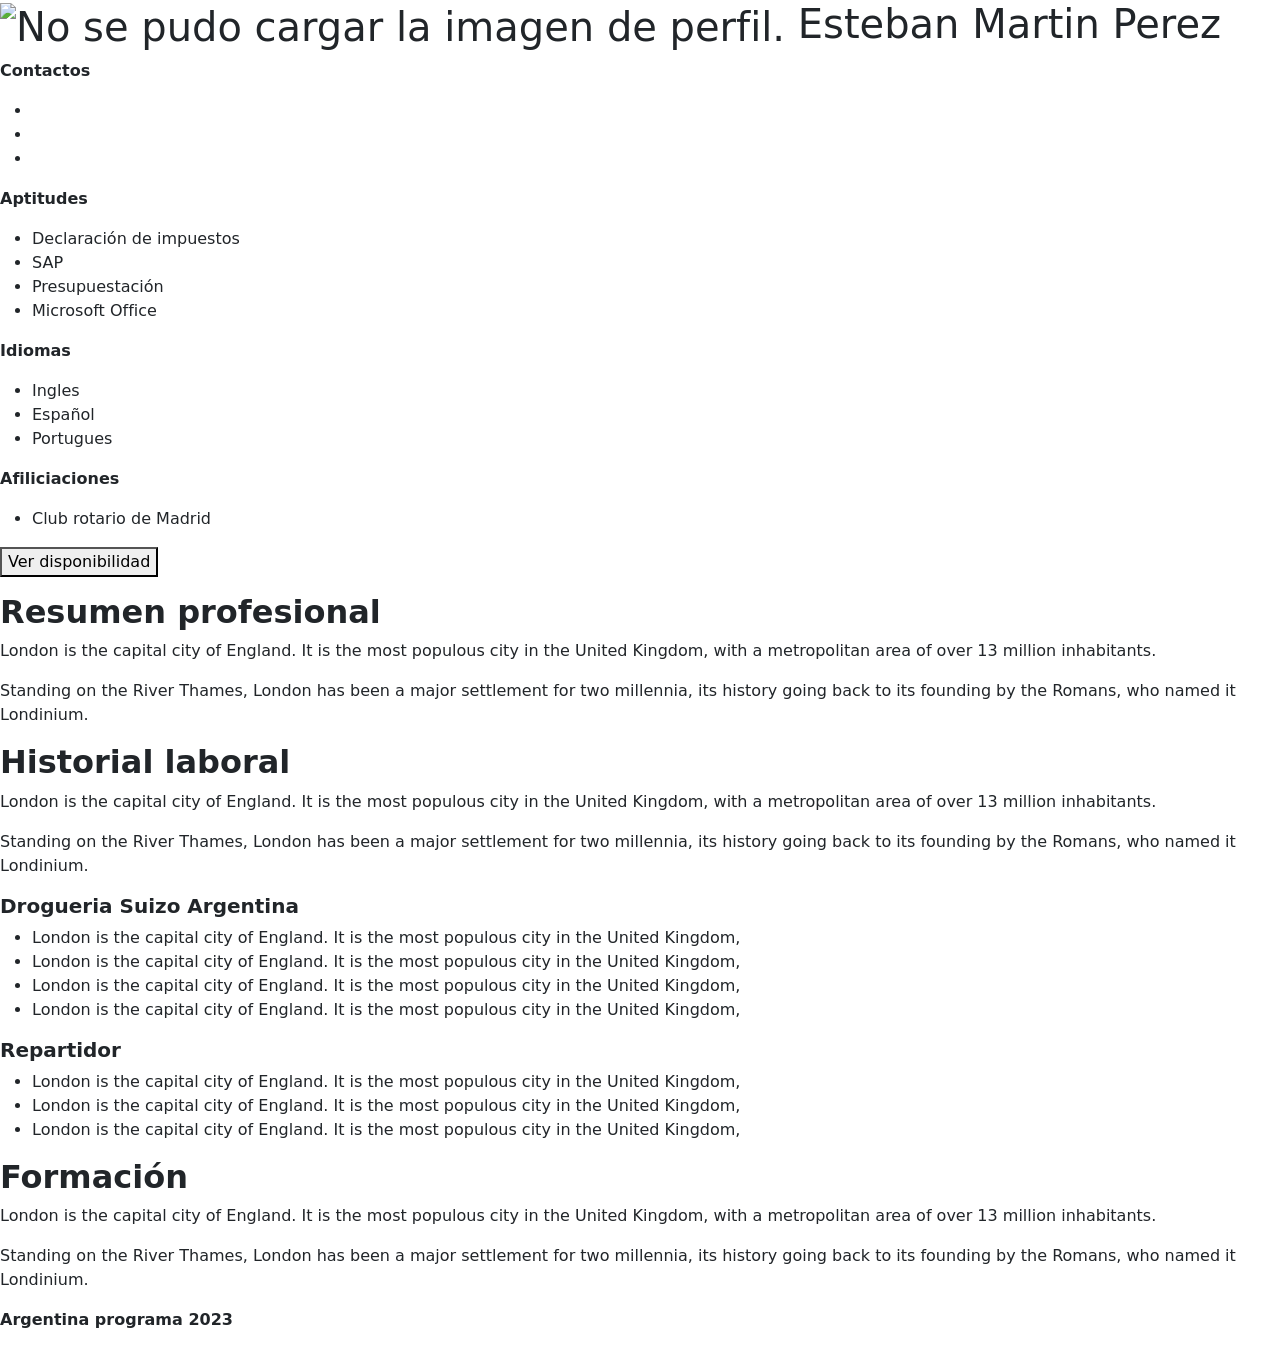
==== intex.html @ 93ffd0a0 "Primer commit" ====
<!DOCTYPE html>
<html lang="es">
<head>
    <meta charset="UTF-8">
    <meta http-equiv="X-UA-Compatible" content="IE=edge">
    <meta name="viewport" content="width=device-width, initial-scale=1.0">
    <title>Esteban Martin Perez</title>
    
    <link rel="icon" type="image/x-icon" href="Favicon/envelope-regular.svg">
    
    <link rel="stylesheet" href="Estilos.css">
    <link rel="preconnect" href="https://fonts.googleapis.com">
    <link rel="preconnect" href="https://fonts.gstatic.com" crossorigin>
    <link href="https://fonts.googleapis.com/css2?family=Montserrat:wght@300&display=swap" rel="stylesheet">

    <link href="https://cdn.jsdelivr.net/npm/bootstrap@5.3.0-alpha1/dist/css/bootstrap.min.css" rel="stylesheet" integrity="sha384-GLhlTQ8iRABdZLl6O3oVMWSktQOp6b7In1Zl3/Jr59b6EGGoI1aFkw7cmDA6j6gD" crossorigin="anonymous">

    <script src="https://kit.fontawesome.com/b0b58bdab1.js" crossorigin="anonymous"></script>


</head>
<body>
  
     
    <header>

        <h1 style="text-align: left;"><img  src="https://randomuser.me/api/portraits/men/39.jpg" alt="No se pudo cargar la imagen de perfil. " width="115px" height="126px">  Esteban Martin Perez</h1>
       <script src="https://cdn.jsdelivr.net/npm/bootstrap@5.3.0-alpha1/dist/js/bootstrap.bundle.min.js" integrity="sha384-w76AqPfDkMBDXo30jS1Sgez6pr3x5MlQ1ZAGC+nuZB+EYdgRZgiwxhTBTkF7CXvN" crossorigin="anonymous"></script>
    
    </header>
    
    <section>
      
      <nav>
        <p><strong>Contactos</strong></p>
        <ul>
          <li><a style="color: white;" href="https://www.facebook.com/lagartens/">Facebook</a></li>
          <li><a style="color: white;" href="#">Instagram</a></li>
          <li><a style="color: white;" href="#">Correo: lagartosoy@gmail.com</a></li>
          
          <!--<i class="fa-sharp fa-solid fa-phone"></i>
          <i class="fa-sharp fa-regular fa-thumbs-up"></i>
          <i class="fa-solid fa-user"></i>
          -->
          
        </ul>

        <p><strong>Aptitudes</strong></p>
        <ul>
          <li>Declaración de impuestos</li>
          <li>SAP</li>
          <li>Presupuestación</li>
          <li>Microsoft Office</li>
        </ul>

        <p><strong>Idiomas</strong></p>
        <ul>
          <li>Ingles</li>
          <li>Español</li>
          <li>Portugues</li>

        </ul>
        <p><strong>Afiliciaciones</strong></p>
        <ul>
          <li>Club rotario de Madrid</li>
        </ul>
      
        <p id="pboton"><button type="submit" id="estadolaboral">Ver disponibilidad</button></p>
        <p id="resultado"></p>
        <script src="Funciones.js"></script>  
      </nav>
      
      <article>
        <h2><strong>Resumen profesional</strong> </h2>
        <p>London is the capital city of England. It is the most populous city in the  United Kingdom, with a metropolitan area of over 13 million inhabitants.</p>
        <p>Standing on the River Thames, London has been a major settlement for two millennia, its history going back to its founding by the Romans, who named it Londinium.</p>
        
        <h2><strong>Historial laboral</strong> </h2>
        <p>London is the capital city of England. It is the most populous city in the  United Kingdom, with a metropolitan area of over 13 million inhabitants.</p>
        <p>Standing on the River Thames, London has been a major settlement for two millennia, its history going back to its founding by the Romans, who named it Londinium.</p>
           
           <h5><strong>Drogueria Suizo Argentina</strong> </h5>
           <ul>
            <li>London is the capital city of England. It is the most populous city in the  United Kingdom,</li>
            <li>London is the capital city of England. It is the most populous city in the  United Kingdom,</li>
            <li>London is the capital city of England. It is the most populous city in the  United Kingdom,</li>
            <li>London is the capital city of England. It is the most populous city in the  United Kingdom,</li>
           </ul>

           <h5><strong>Repartidor</strong> </h5>
           <ul>
            <li>London is the capital city of England. It is the most populous city in the  United Kingdom,</li>
            <li>London is the capital city of England. It is the most populous city in the  United Kingdom,</li>
            <li>London is the capital city of England. It is the most populous city in the  United Kingdom,</li>

           </ul>
           
        
           <h2><strong>Formación</strong> </h2>
        <p>London is the capital city of England. It is the most populous city in the  United Kingdom, with a metropolitan area of over 13 million inhabitants.</p>
        <p>Standing on the River Thames, London has been a major settlement for two millennia, its history going back to its founding by the Romans, who named it Londinium.</p>
    
    </article>
    </section>
    
    <footer>
      <p><strong>Argentina programa 2023</strong> 
      </p>
    </footer>
      
    
</body>
</html>
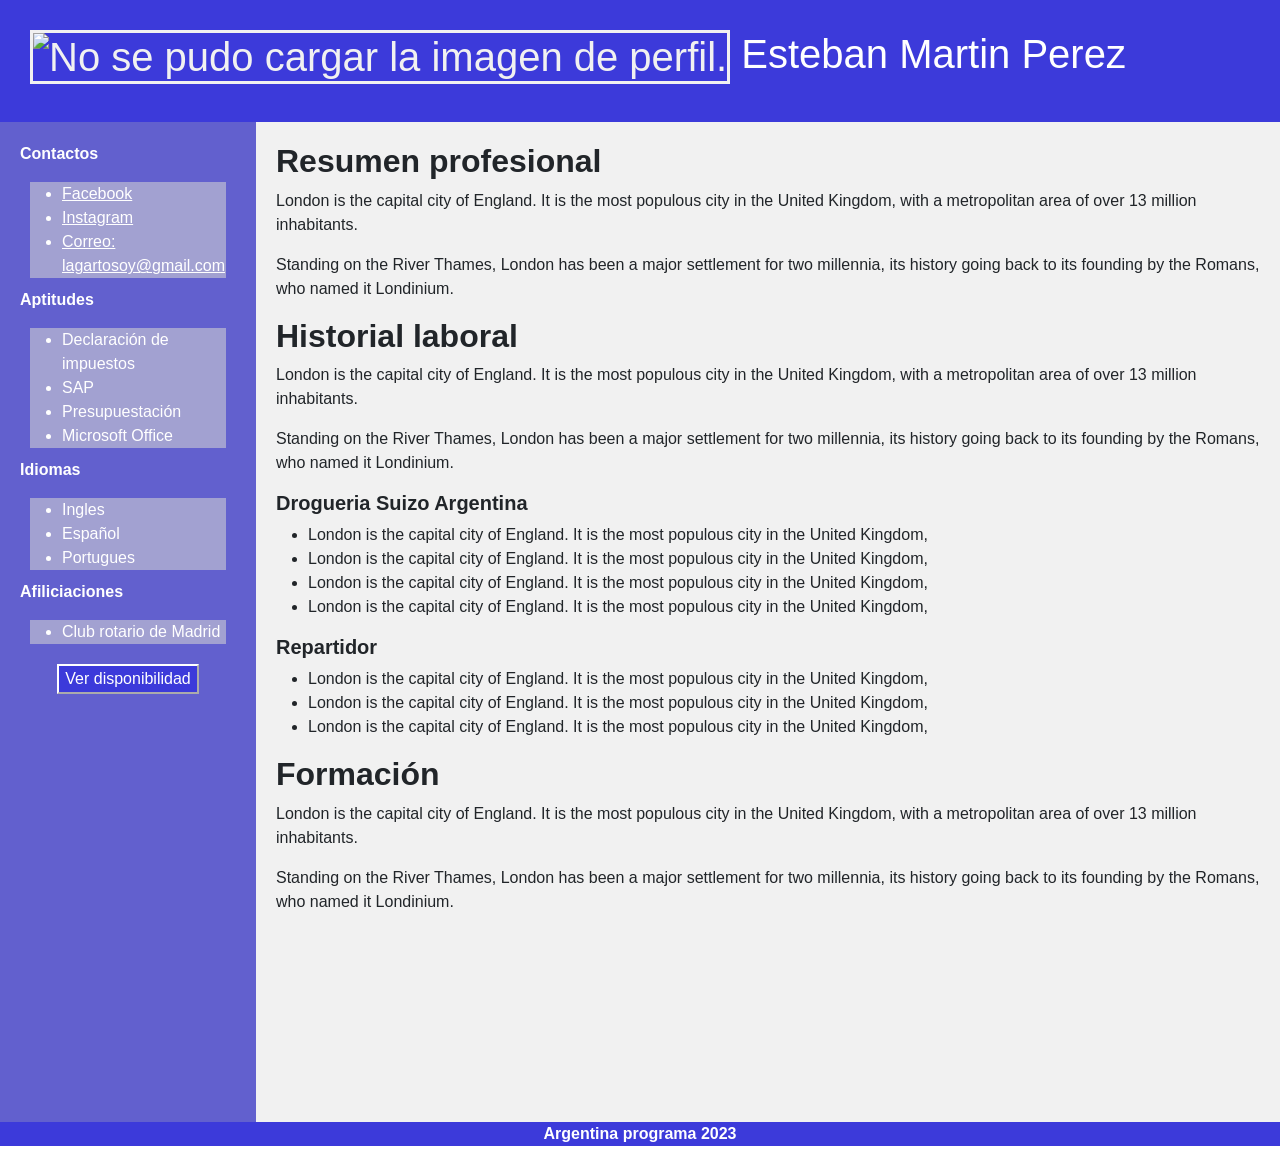
==== commit 6c693ec4: "Segundo commit" ====
--- a/intex.html
+++ b/intex.html
@@ -8,7 +8,7 @@
     
     <link rel="icon" type="image/x-icon" href="Favicon/envelope-regular.svg">
     
-    <link rel="stylesheet" href="Estilos.css">
+    <link rel="stylesheet" href="index.css">
     <link rel="preconnect" href="https://fonts.googleapis.com">
     <link rel="preconnect" href="https://fonts.gstatic.com" crossorigin>
     <link href="https://fonts.googleapis.com/css2?family=Montserrat:wght@300&display=swap" rel="stylesheet">
@@ -67,7 +67,7 @@
       
         <p id="pboton"><button type="submit" id="estadolaboral">Ver disponibilidad</button></p>
         <p id="resultado"></p>
-        <script src="Funciones.js"></script>  
+        <script src="index.js"></script>  
       </nav>
       
       <article>
--- a/index.css
+++ b/index.css
@@ -0,0 +1,110 @@
+*{
+    font-family: 'Montserrat', sans-serif;
+    box-sizing: border-box;
+}
+
+h1 {
+    color:darkslategrey;
+
+}
+
+
+
+
+
+
+ 
+body {
+   font-family: Arial, Helvetica, sans-serif;
+}
+ 
+ /* estilo del  header */
+ header {
+   background-color: #3c3ada;
+   padding: 30px;
+   text-align: center;
+   font-size: 35px;
+   color: white;
+ }
+
+ button{ 
+        background-color:#3c3ada;
+        color: white;
+        border-color: white;
+        
+ }
+ #pboton{
+  text-align: center;
+  margin: 20px 20px 20px 20px;
+ }
+
+ #resultado{
+  text-align: center;
+ }
+ 
+ /* Create two columns/boxes that floats next to each other */
+ nav {
+   float: left;
+   width: 20%;
+   height: 1000px; 
+   background: #6260ce;
+   padding: 20px;
+   color: white;
+ }
+ 
+ /* formato de lista dentro del menu */
+ nav ul {
+   /*list-style-type:armenian;*/
+   padding: 100;
+   margin: 10px;
+   
+   background-color: #a2a1d1;
+ }
+
+ nav ul li {
+  color: white;
+  
+}
+ 
+
+ img {
+
+   border: solid;
+   color: #f1f1f1;
+   
+   
+ }
+
+ article {
+   float: left;
+   padding: 20px;
+   width: 80%;
+   background-color: #f1f1f1;
+   height: 1000px;
+ }
+
+ 
+ 
+ /* Clear floats after the columns */
+ section::after {
+   content: "";
+   display: table;
+   clear: both;
+ }
+ 
+ /* Style the footer */
+ footer {
+   background-color: #3c3ada;;
+   
+   text-align: center;
+   
+   color: white;
+ }
+ 
+ /* Responsive layout - makes the two columns/boxes stack on top of each other instead of next to each other, on small screens */
+ @media (max-width: 600px) {
+   nav, article {
+     width: 100%;
+     height: auto;
+   }
+ }    
